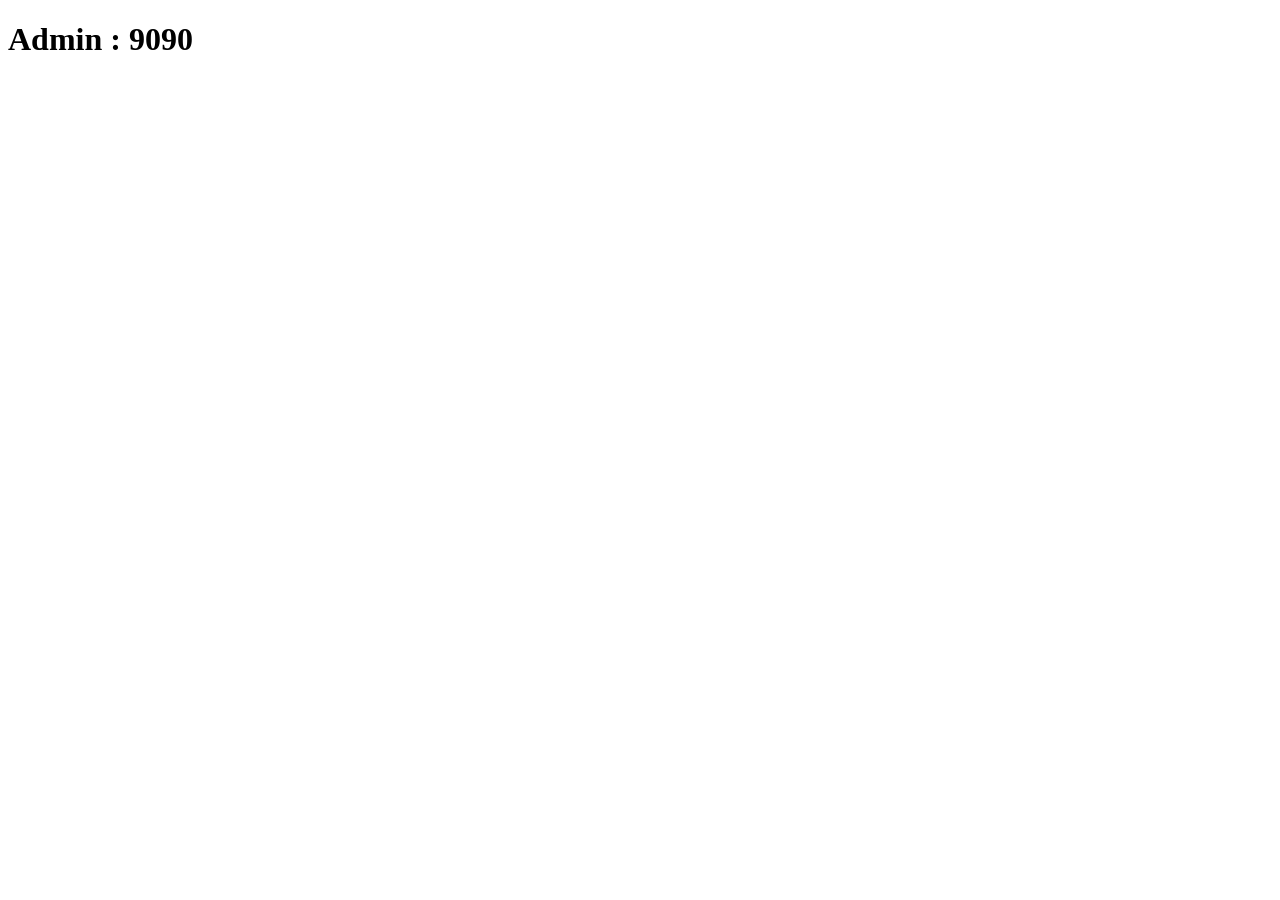
==== www/admin/index.html @ c28daff5 "Project Structure" ====
<!DOCTYPE html>
<html lang="en">
<head>
    <meta charset="UTF-8">
    <meta name="viewport" content="width=device-width, initial-scale=1.0">
    <title>Webserv</title>
</head>
<body>
    <h1>Admin : 9090</h1>
</body>
</html>
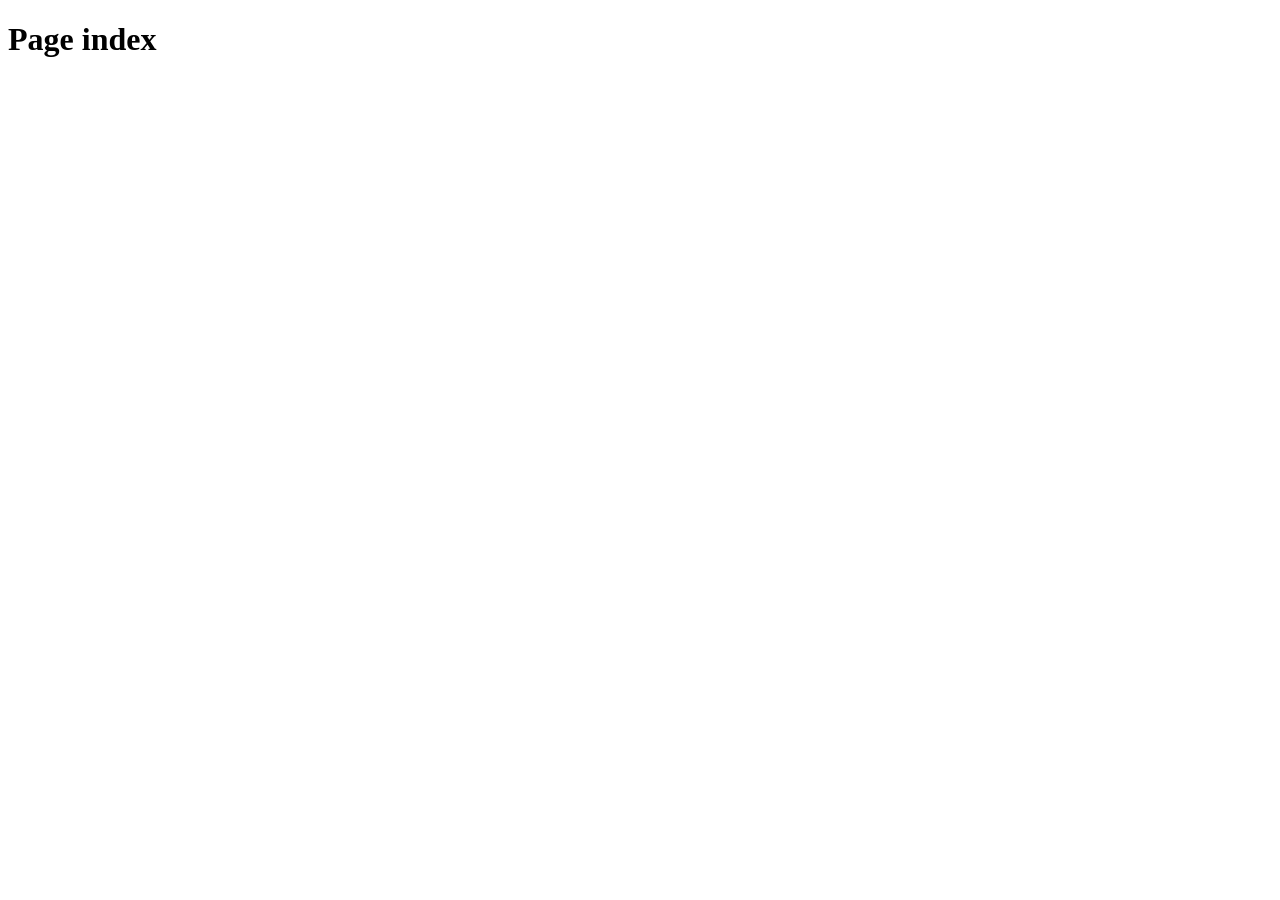
==== commit f8faceba: "Add root to the server , config file default in progress" ====
--- a/www/admin/index.html
+++ b/www/admin/index.html
@@ -3,9 +3,9 @@
 <head>
     <meta charset="UTF-8">
     <meta name="viewport" content="width=device-width, initial-scale=1.0">
-    <title>Webserv</title>
+    <title>Webserv - Index page</title>
 </head>
 <body>
-    <h1>Admin : 9090</h1>
+    <h1>Page index</h1>
 </body>
 </html>
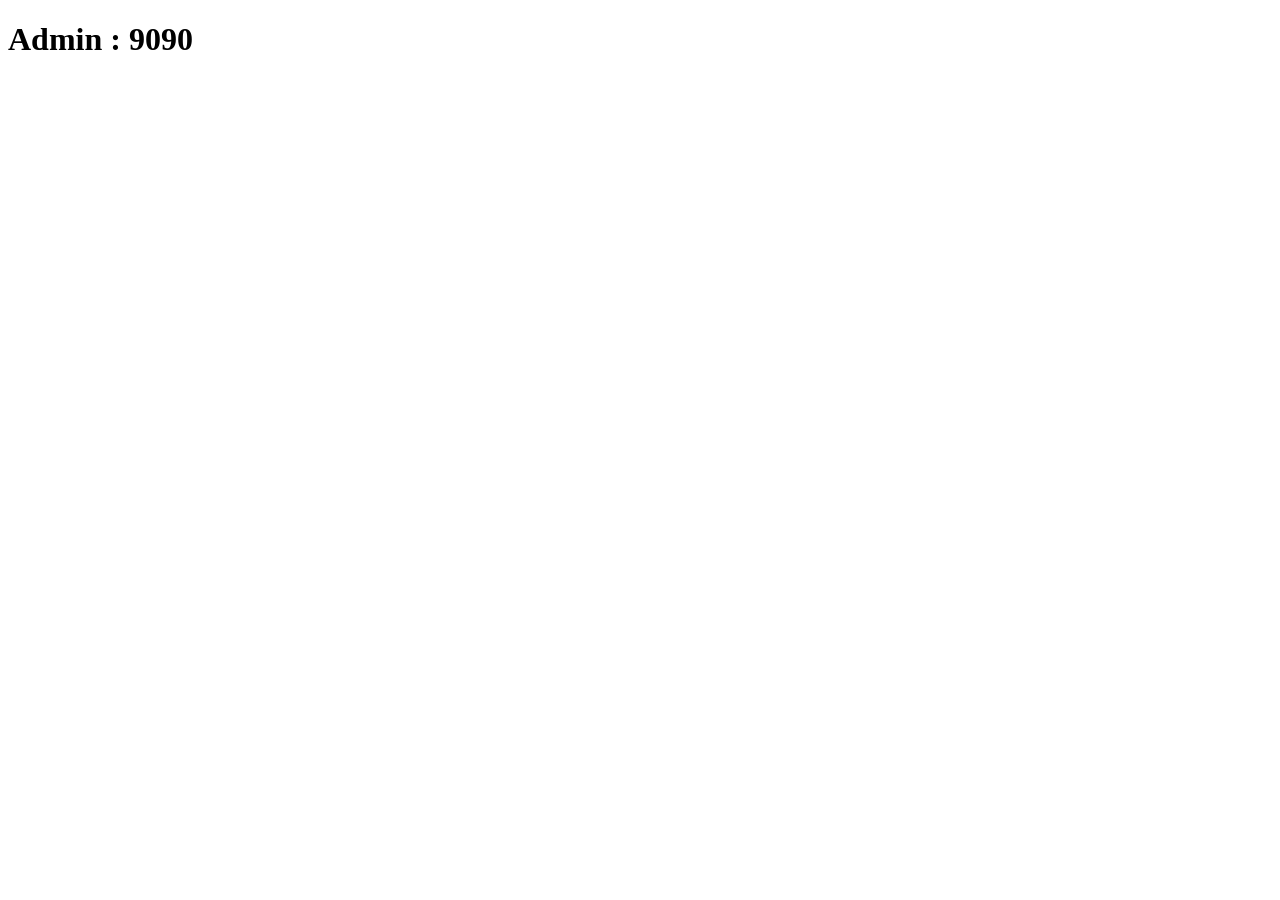
==== commit 6fe670e1: "Working on HTML" ====
--- a/www/admin/index.html
+++ b/www/admin/index.html
@@ -3,9 +3,11 @@
 <head>
     <meta charset="UTF-8">
     <meta name="viewport" content="width=device-width, initial-scale=1.0">
-    <title>Webserv - Index page</title>
+    <title>Webserv - Index Page</title>
 </head>
+
 <body>
-    <h1>Page index</h1>
+    <h1>Admin : 9090</h1>
 </body>
-</html>+
+</html>
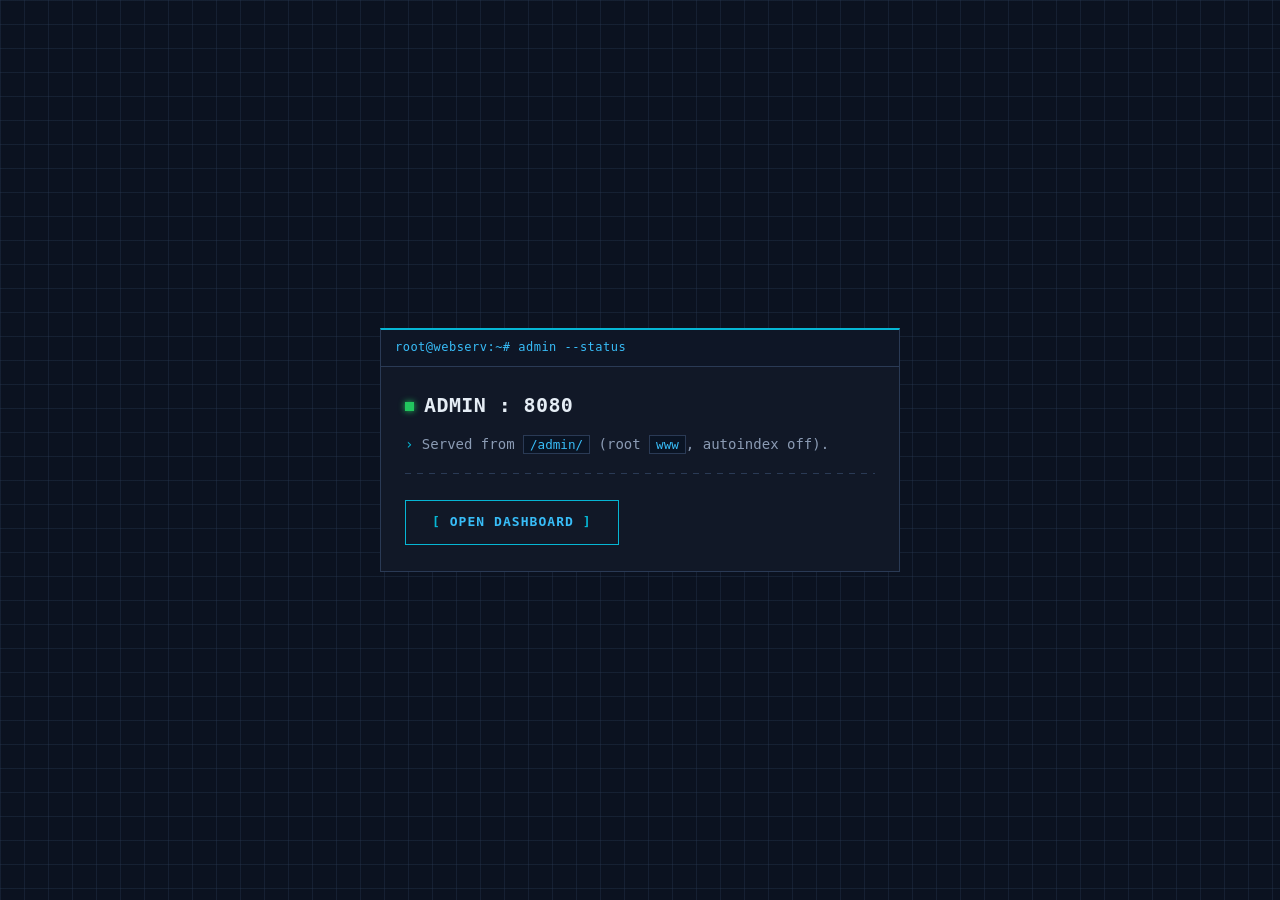
==== commit 08ddac78: "HTML PAGES + STYLING" ====
--- a/www/admin/index.html
+++ b/www/admin/index.html
@@ -3,11 +3,15 @@
 <head>
     <meta charset="UTF-8">
     <meta name="viewport" content="width=device-width, initial-scale=1.0">
-    <title>Webserv - Index Page</title>
+    <title>Webserv | Admin</title>
+    <link rel="stylesheet" href="../css/admin.css">
 </head>
-
 <body>
-    <h1>Admin : 9090</h1>
+    <div class="panel">
+        <h1>ADMIN : 8080</h1>
+        <p>Served from <code>/admin/</code> (root <code>www</code>, autoindex off).</p>
+        <hr>
+        <a href="dashboard.html" class="btn">OPEN DASHBOARD</a>
+    </div>
 </body>
-
 </html>
--- a/www/css/admin.css
+++ b/www/css/admin.css
@@ -0,0 +1,167 @@
+:root {
+    --bg: #0b1220;
+    --panel: #111827;
+    --panel-head: #0e1626;
+    --ink: #e5edf5;
+    --muted: #8b9bb4;
+    --accent: #06b6d4;
+    --accent-bright: #38bdf8;
+    --success: #22c55e;
+    --warning: #f59e0b;
+    --error: #ef4444;
+    --line: #2a3a55;
+    --mono: ui-monospace, "JetBrains Mono", "SF Mono", "Cascadia Code", Menlo, Consolas, monospace;
+}
+
+* {
+    box-sizing: border-box;
+    border-radius: 0;
+}
+
+body {
+    margin: 0;
+    min-height: 100vh;
+    display: flex;
+    align-items: center;
+    justify-content: center;
+    padding: 32px;
+    color: var(--ink);
+    font-family: var(--mono);
+    font-size: 14px;
+    line-height: 1.6;
+    background-color: var(--bg);
+    background-image:
+        linear-gradient(rgba(42, 58, 85, 0.35) 1px, transparent 1px),
+        linear-gradient(90deg, rgba(42, 58, 85, 0.35) 1px, transparent 1px);
+    background-size: 24px 24px;
+}
+
+.panel {
+    width: 100%;
+    max-width: 520px;
+    background: var(--panel);
+    border: 1px solid var(--line);
+    border-top: 2px solid var(--accent);
+    padding: 0;
+    text-align: left;
+}
+
+/* terminal-window title bar */
+.panel::before {
+    content: "root@webserv:~# admin --status";
+    display: block;
+    background: var(--panel-head);
+    border-bottom: 1px solid var(--line);
+    color: var(--accent-bright);
+    font-size: 12px;
+    letter-spacing: 0.04em;
+    padding: 8px 14px;
+}
+
+/* push the real content off the title bar */
+.panel > * {
+    margin-left: 24px;
+    margin-right: 24px;
+}
+
+.panel > h1 {
+    margin: 22px 24px 12px;
+}
+
+.panel > .btn {
+    margin: 8px 24px 26px;
+}
+
+h1 {
+    font-size: 1.25rem;
+    font-weight: 700;
+    letter-spacing: 0.02em;
+    text-transform: uppercase;
+    color: var(--ink);
+}
+
+/* status LED before the heading */
+h1::before {
+    content: "";
+    display: inline-block;
+    width: 9px;
+    height: 9px;
+    margin-right: 10px;
+    background: var(--success);
+    box-shadow: 0 0 6px var(--success);
+    vertical-align: middle;
+}
+
+p {
+    margin: 8px 24px;
+    color: var(--muted);
+}
+
+/* terminal-style prompt prefix on body lines */
+p::before {
+    content: "› ";
+    color: var(--accent);
+}
+
+code {
+    background: #0a1424;
+    border: 1px solid var(--line);
+    padding: 1px 6px;
+    font-family: var(--mono);
+    font-size: 0.9em;
+    color: var(--accent-bright);
+}
+
+hr {
+    border: 0;
+    height: 1px;
+    background: repeating-linear-gradient(
+        90deg,
+        var(--line) 0,
+        var(--line) 6px,
+        transparent 6px,
+        transparent 12px
+    );
+    margin: 18px 24px;
+}
+
+.btn {
+    display: inline-block;
+    padding: 11px 26px;
+    background: transparent;
+    border: 1px solid var(--accent);
+    color: var(--accent-bright);
+    text-decoration: none;
+    font-family: var(--mono);
+    font-size: 13px;
+    font-weight: 700;
+    letter-spacing: 0.08em;
+    text-transform: uppercase;
+    cursor: pointer;
+    transition: background 0.12s linear, color 0.12s linear;
+}
+
+.btn::before {
+    content: "[ ";
+    color: var(--accent);
+}
+
+.btn::after {
+    content: " ]";
+    color: var(--accent);
+}
+
+.btn:hover {
+    background: var(--accent);
+    color: var(--bg);
+}
+
+.btn:hover::before,
+.btn:hover::after {
+    color: var(--bg);
+}
+
+.btn:active {
+    background: var(--accent-bright);
+    border-color: var(--accent-bright);
+}
